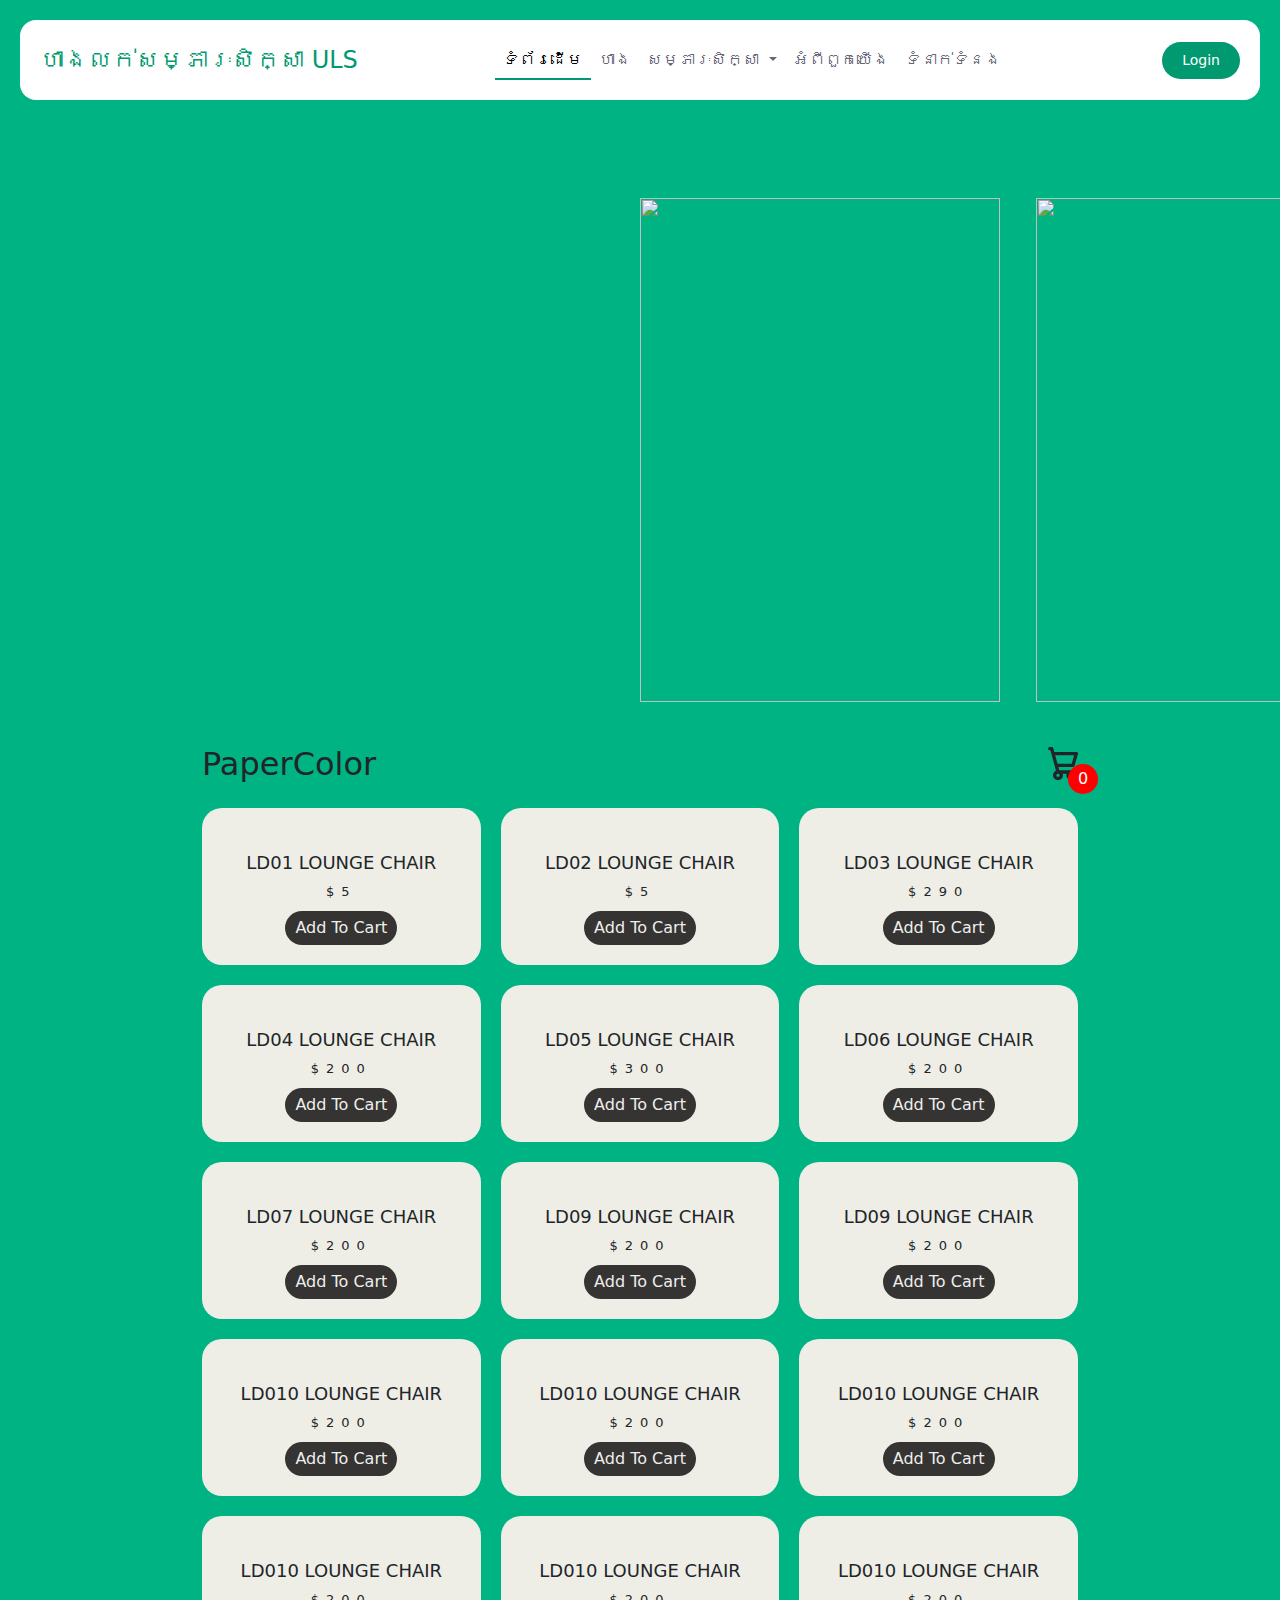
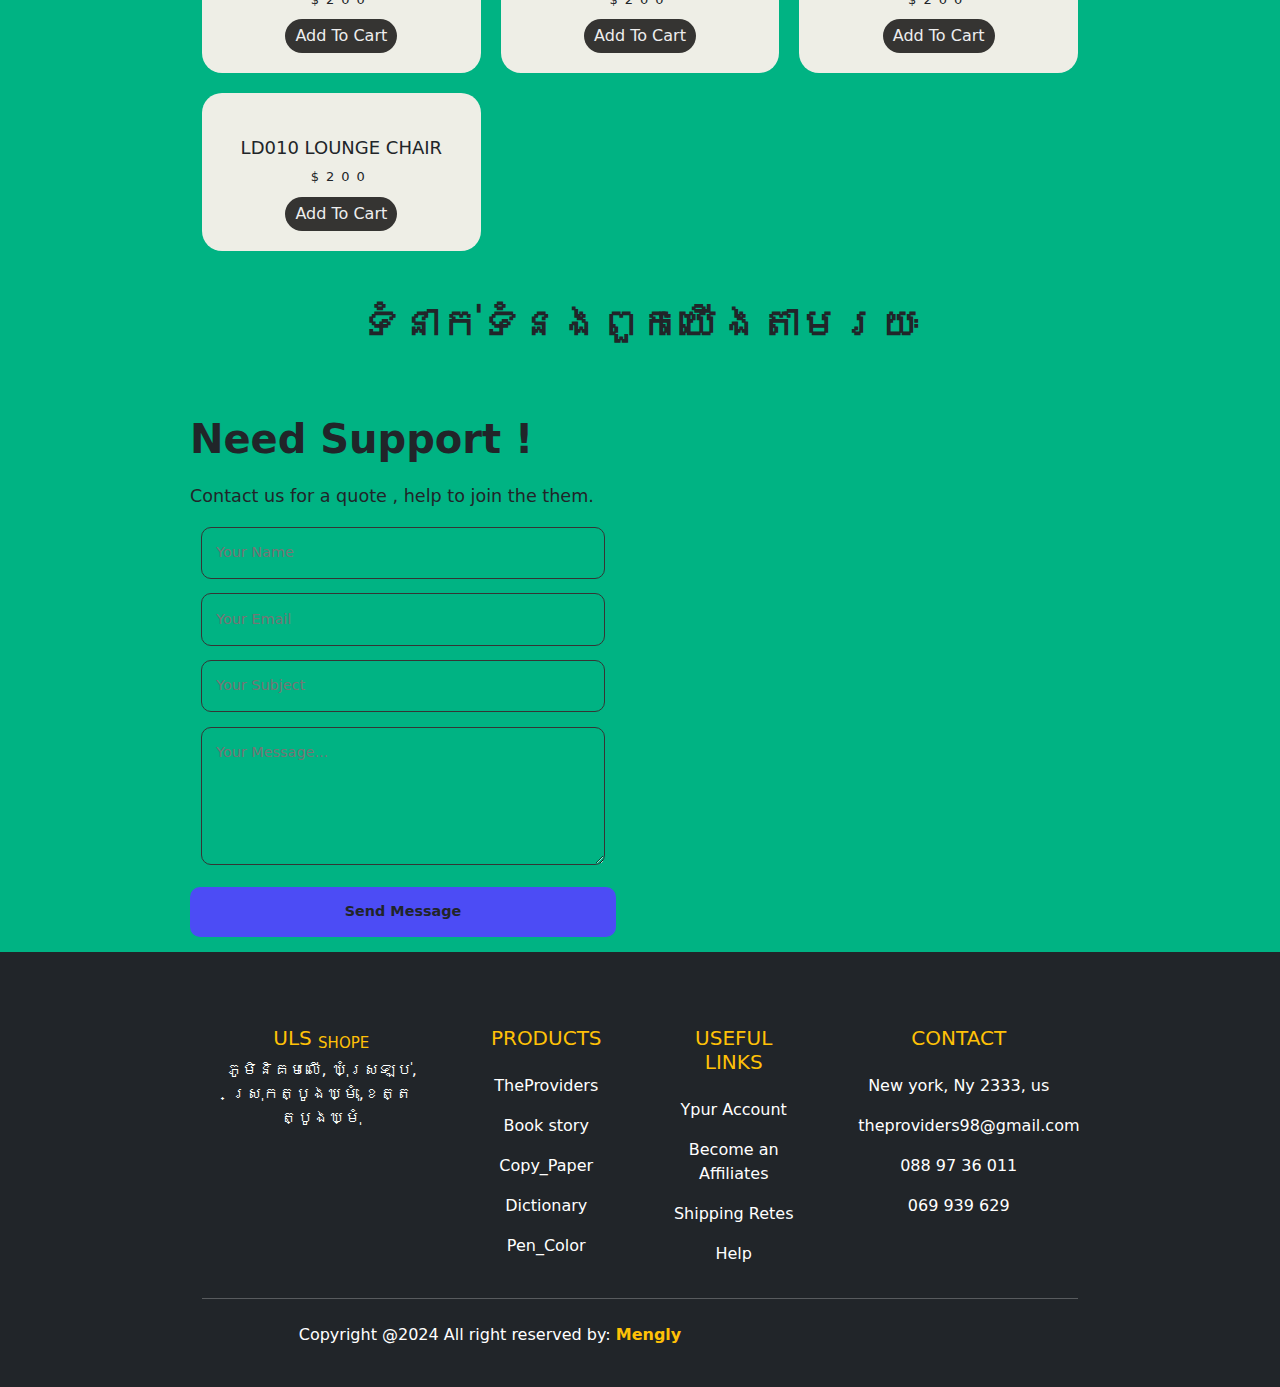
==== home.html @ d553ca85 "Add files via upload" ====
<!DOCTYPE html>
<html lang="en">

<head>
  <meta charset="UTF-8">
  <meta name="viewport" content="width=device-width, initial-scale=1.0">
  <link href="https://cdn.jsdelivr.net/npm/bootstrap@5.3.3/dist/css/bootstrap.min.css" rel="stylesheet"
    integrity="sha384-QWTKZyjpPEjISv5WaRU9OFeRpok6YctnYmDr5pNlyT2bRjXh0JMhjY6hW+ALEwIH" crossorigin="anonymous">
  <link rel="stylesheet" href="style.css">
  <!-- <link rel="stylesheet" href="https://cdn.jsdelivr.net/npm/bootstrap@4.5.3/dist/css/bootstrap.min.css" integrity="sha384-TX8t27EcRE3e/ihU7zmQxVncDAy5uIKz4rEkgIXeMed4M0jlfIDPvg6uqKI2xXr2" crossorigin="anonymous"> -->
  <link rel="stylesheet" href="https://cdnjs.cloudflare.com/ajax/libs/font-awesome/5.14.0/css/all.min.css" integrity="sha512-1PKOgIY59xJ8Co8+NE6FZ+LOAZKjy+KY8iq0G4B3CyeY6wYHN3yt9PW0XpSriVlkMXe40PTKnXrLnZ9+fkDaog==" crossorigin="anonymous" referrerpolicy="no-referrer" />

  <title>Document</title>
</head>

<body>
  <nav class="navbar navbar-expand-lg fixed-top" style="z-index: 10;">
    <div class="container-fluid">
      <a class="navbar-brand me-auto " href="index.html">ហាងលក់សម្ភារៈសិក្សា ULS</a>
      <div class="offcanvas offcanvas-end" tabindex="-1" id="offcanvasNavbar" aria-labelledby="offcanvasNavbarLabel">
        <div class="offcanvas-header">
          <h5 class="offcanvas-title" id="offcanvasNavbarLabel">ម៊ីនុយ</h5>
          <button type="button" class="btn-close" data-bs-dismiss="offcanvas" aria-label="Close"></button>
        </div>
        <div class="offcanvas-body">
          <ul class="navbar-nav justify-content-center flex-grow-1 pe-3">
            <li class="nav-item">
              <a class="nav-link mx-lg2 active" aria-current="page" href="home.html">ទំព័រដើម</a>
            </li>
            <li class="nav-item">
              <a class="nav-link mx-lg2" href="shope.html">ហាង</a>
            </li>
            <li class="nav-item dropdown">
              <a class="nav-link dropdown-toggle" href="materal.html" role="button" data-bs-toggle="dropdown"
                  aria-expanded="false">
                  សម្ភារៈសិក្សា
              </a>
              <ul class="dropdown-menu">
                  <li><a class="dropdown-item" href="materal.html">សៀវភៅ</a></li>
                  <li><a class="dropdown-item" href="Pen.html">ប្រភេទប៊ិច</a></li>
                  <li>
                      <hr class="dropdown-divider">
                  </li>
                  <li><a class="dropdown-item" href="something.html">សម្ភារៈជំនួយកាសិក្សា</a></li>
              </ul>
          </li>
            <li class="nav-item">
              <a class="nav-link mx-lg2" href="About.html">អំពីពួកយើង</a>
            </li>
            <li class="nav-item">
              <a class="nav-link mx-lg2" href="contact.html">ទំនាក់ទំនង</a>
            </li>
          </ul>
        </div>
      </div>
      <a href="login.html" class="login-button">Login</a>
      <button class="navbar-toggler" type="button" data-bs-toggle="offcanvas" data-bs-target="#offcanvasNavbar"
        aria-controls="offcanvasNavbar" aria-label="Toggle navigation">
        <span class="navbar-toggler-icon"></span>
      </button>
    </div>
  </nav>
  <div class="banghome" style="margin-top:-80px;"></div>
  <!-- slide -->
  <article>
    <div id="image-track" data-mouse-down-at="0" data-prev-percentage="0">
      <img class="image" src="storybook/1.jpg" draggable="false" />
      <img class="image" src="storybook/2.jpg" draggable="false" />
      <img class="image" src="storybook/3.jpg" draggable="false" />
      <img class="image" src="storybook/4.jpg" draggable="false" />
      <img class="image" src="storybook/5.jpg" draggable="false" />
      <img class="image" src="storybook/6.jpg" draggable="false" />
      <img class="image" src="storybook/7.jpg" draggable="false" />
      <img class="image" src="storybook/8.jpg" draggable="false" />
      <img class="image" src="storybook/9.jpg" draggable="false" />
      <img class="image" src="storybook/10.jpg" draggable="false" />
  </div>

  <script src="min.js"></script>
  </article>
  <!-- item -->
  <aside>
    <div class="container"​ style="margin-top: 80px;">
      <header>
          <div class="title">PaperColor</div>
          <div class="icon-cart">
              <svg aria-hidden="true" xmlns="http://www.w3.org/2000/svg" fill="none" viewBox="0 0 18 20">
                  <path stroke="currentColor" stroke-linecap="round" stroke-linejoin="round" stroke-width="2" d="M6 15a2 2 0 1 0 0 4 2 2 0 0 0 0-4Zm0 0h8m-8 0-1-4m9 4a2 2 0 1 0 0 4 2 2 0 0 0 0-4Zm-9-4h10l2-7H3m2 7L3 4m0 0-.792-3H1"/>
              </svg>
              <span>0</span>
          </div>
      </header>
      <div class="listProduct">

      </div>
    </div>
    <div class="cartTab" style="z-index: 20;">
      <h1>Shopping Cart</h1>
      <div class="listCart">
          
    </div>
      <div class="btn">
          <button class="close">CLOSE</button>
          <button class="checkOut">Check Out</button>
      </div>
    </div>
   
  </aside>
  <!-- <section class="products">
		<h6>សៀវភៅកំព្យូទ័រ</h6>
		<div class="all-products">
			<div class="product">
				<img src="PC_book/1.png">
				<div class="product-info">
					<h4 class="product-title">AirPod 2nd Gen
					</h4>
					<p class="product-price">$129</p>
					<a class="product-btn" href="#">Buy Now</a>

				</div>
			</div>
			<div class="product">
				<img src="PC_book/10.png">
				<div class="product-info">
					<h4 class="product-title">Apple Watch
					</h4>
					<p class="product-price">$299</p>
					<a class="product-btn" href="#">Buy Now</a>
          
				</div>
			</div>
			<div class="product">
				<img src="PC_book/11.png">
				<div class="product-info">
					<h4 class="product-title">iPhone 14
					</h4>
					<p class="product-price">$999</p>
					<a class="product-btn" href="#">Buy Now</a>

				</div>
			</div>
			<div class="product">
				<img src="PC_book/2.png">
				<div class="product-info">
					<h4 class="product-title">iPan Pro
						</h4>
					<p class="product-price">$629*</p>
					<a class="product-btn" href="#">Buy Now</a>

				</div>
			</div>
      <div class="product">
				<img src="PC_book/10.png">
				<div class="product-info">
					<h4 class="product-title">Apple Watch
					</h4>
					<p class="product-price">$299</p>
					<a class="product-btn" href="#">Buy Now</a>
          
				</div>
			</div>
      <div class="product">
				<img src="PC_book/10.png">
				<div class="product-info">
					<h4 class="product-title">Apple Watch
					</h4>
					<p class="product-price">$299</p>
					<a class="product-btn" href="#">Buy Now</a>
          
				</div>
			</div>
      <div class="product">
				<img src="PC_book/10.png">
				<div class="product-info">
					<h4 class="product-title">Apple Watch
					</h4>
					<p class="product-price">$299</p>
					<a class="product-btn" href="#">Buy Now</a>
          
				</div>
			</div>
      <div class="product">
				<img src="PC_book/10.png">
				<div class="product-info">
					<h4 class="product-title">Apple Watch
					</h4>
					<p class="product-price">$299</p>
					<a class="product-btn" href="#">Buy Now</a>
          
				</div>
			</div>
      <div class="product">
				<img src="PC_book/10.png">
				<div class="product-info">
					<h4 class="product-title">Apple Watch
					</h4>
					<p class="product-price">$299</p>
					<a class="product-btn" href="#">Buy Now</a>
          
				</div>
			</div>
      <div class="product">
				<img src="PC_book/10.png">
				<div class="product-info">
					<h4 class="product-title">Apple Watch
					</h4>
					<p class="product-price">$299</p>
					<a class="product-btn" href="#">Buy Now</a>
          
				</div>
			</div>

		</div>
	</section> -->
  <section class="section-map" style="margin-top: 3rem;">
    <h1 class="heading">ទំនាក់ទំនងពួកយើងតាមរយៈ</h1>
    
    <div class="contactForm">
        <form action="#">
         <h1 class="sub-heading">Need Support !</h1>
         <p class="para para2">Contact us for a quote , help to join the them.</p>
         <input type="text" class="input" placeholder="your name">
         <input type="text" class="input" placeholder="your email">
         <input type="text" class="input" placeholder="your Subject">
         <textarea class="input" cols="30" rows="5" placeholder="Your message..."></textarea>
         <input type="submit" class="input submit" value="Send Message">
        </form>

        <div class="map-container">
            <div class="mapBg"></div>
            <div class="map">
              <iframe src="https://www.google.com/maps/embed?pb=!1m18!1m12!1m3!1d3904.4281454794595!2d105.76640627487414!3d11.875246788348363!2m3!1f0!2f0!3f0!3m2!1i1024!2i768!4f13.1!3m3!1m2!1s0x310c8b27fff44fbb%3A0x6b78d5192f0e0812!2sULS%20Technology!5e0!3m2!1sen!2skh!4v1723910688897!5m2!1sen!2skh" width="600" height="450" style="border:0;" allowfullscreen="" loading="lazy" referrerpolicy="no-referrer-when-downgrade"></iframe>
            </div>
        </div>
    </div>
  </section>
  
  <!-- footer -->
  <footer class="bg-dark text-white pt-5 pb-4">
    <div class="container text-center text-md-left">
      <div class="row text-center text-md-left">
        <div class="col-md-3 col-lg-3 col-xl-3 mx-auto mt-md-3">
          <h5 class="text-uppercase md-4 font-weight-bold text-warning">ULS <sub>Shope</sub></h5>
          <p>ភូមិនិគមលើ, ឃុំស្រឡប់, ស្រុកត្បូងឃ្មុំ,ខេត្តត្បូងឃ្មុំ</p>
          
        </div>
        <div class="col-md-3 col-lg-2 col-xl-2 mx-auto mt-md-3">
          <h5 class="text-uppercase mb-4 font-weight-bold text-warning">Products</h5>
          <P>
            <a href="#" class="text-white" style="text-decoration: none;">TheProviders</a>
          </P>
          <P>
            <a href="#" class="text-white" style="text-decoration: none;">Book story</a>
          </P>
          <P>
            <a href="#" class="text-white" style="text-decoration: none;">Copy_Paper</a>
          </P>
          <P>
            <a href="#" class="text-white" style="text-decoration: none;">Dictionary</a>
          </P>
          <P>
            <a href="#" class="text-white" style="text-decoration: none;">Pen_Color</a>
          </P>
        </div>
        <div class="col-md-3 col-lg-2 col-xl-2 mx-auto mt-3">
          <h5 class="text-uppercase mb-4 font-weight-bold text-warning">Useful links</h5>
          <P>
            <a href="#" class="text-white" style="text-decoration: none;">Ypur Account</a>
          </P>
          <P>
            <a href="#" class="text-white" style="text-decoration: none;">Become an Affiliates</a>
          </P>
          <P>
            <a href="#" class="text-white" style="text-decoration: none;">Shipping Retes</a>
          </P>
          <P>
            <a href="#" class="text-white" style="text-decoration: none;">Help</a>
          </P>
        </div>
        <div class="col-md-4 col-lg-3 col-xl-3 mx-auto mt-3">
          <h5 class="text-uppercase mb-4 font-weight-bold text-warning">Contact</h5>
          <p>
            <i class="fas fa-home mr-3"></i>New york, Ny 2333, us
          </p>
          <p>
            <i class="fas fa-envelope mr-3"></i>theproviders98@gmail.com
          </p>
          <p>
            <i class="fas fa-phone mr-3"></i>088 97 36 011
          </p>
          <p>
            <i class="fas fa-print mr-3"></i>069 939 629
          </p>
        </div>
      </div>
      <hr class="mb-4">
      <div class="row align-items-center">
        <div class="col-md-7 col-lg-8">
          <p>Copyright @2024 All right reserved by: <a href="#" style="text-decoration:none ;">
            <strong class="text-warning">Mengly</strong>
          </a></p>
        </div>
        <div class="col-md-5 col-lg-4">
          <div class="text-center text-md-light">
            <ul class="list-unstyled list-unline">
              <li class="list-inline-item">
                <a href="#" class="btn-floating btn-sm text-white" style="font-size: 23px;"></a><i class="fab fa-facebook"></i>
              </li>
              <li class="list-inline-item">
                <a href="#" class="btn-floating btn-sm text-white" style="font-size: 23px;"></a><i class="fab fa-telegram"></i>
              </li>
              <li class="list-inline-item">
                <a href="#" class="btn-floating btn-sm text-white" style="font-size: 23px;"></a><i class="fab fa-youtube"></i>
              </li>
              <li class="list-inline-item">
                <a href="#" class="btn-floating btn-sm text-white" style="font-size: 23px;"></a><i class="fab fa-instagram"></i>
              </li>
              <li class="list-inline-item">
                <a href="#" class="btn-floating btn-sm text-white" style="font-size: 23px;"></a><i class="fab fa-google"></i>
              </li>
            </ul>
          </div>
        </div>
      </div>
    </div>
    
  </footer>
  <!--Hero section-->
  <!-- <section class="hero_section">
    
  </section> -->

  <script src="app.js"></script>
  <!--End Hero Section-->

  <!-- Boostrap JS-->
  <script src="https://cdn.jsdelivr.net/npm/bootstrap@5.3.3/dist/js/bootstrap.bundle.min.js"
    integrity="sha384-YvpcrYf0tY3lHB60NNkmXc5s9fDVZLESaAA55NDzOxhy9GkcIdslK1eN7N6jIeHz"
    crossorigin="anonymous"></script>
</body>

</html>
---- style.css ----
/*
    Autor:@a_devs_life
*/
.navbar{
    background-color: #fff;
    height: 80px;
    margin: 20px;
    border-radius: 16px;
    padding: 0.5rem;
}
.navbar-brand{
    font-weight: 500;
    color: #009970;
    font-size: 24px;
    transition: 0.3s color;
}

.login-button{
    background-color: #009970;
    color: #fff;
    font-size: 14px;
    padding: 8px 20px;
    border-radius: 50px;
    text-decoration: none;
    transition: 0.3s background-color;
}
.login-button:hover{
    background-color: #00b383;
    
}
.navbar-toggler{
    border: none;
    font-size: 1.25rem;
}
.navbar-toggler:focus, .btn-close:focus{
    box-shadow: none;
    outline: none;
}
.nav-link{
    color: #666777;
    font-weight: 500;
    position: relative;
}
.nav-link:hover, .nav-link.active{
    counter-reset: #000;
}
@media(min-width: 991px){
    .nav-link::before{
        content: "";
        position: absolute;
        bottom: 0;
        left: 50%;
        transform: translateX(-50%);
        width: 0;
        height: 2px;
        background-color: #009970;
        visibility: hidden;
        transition: 0.3s ease-in-out;
    }
    .nav-link:hover::before, .nav-link.active::before{
        width: 100%;
        visibility: visible;
    }
}
.hero_section{
    background-color: #00b383;
    /* background: url(https://images.unsplash.com/photo-1485470733090-0aae1788d5af?ixlib=rb-4.0.3&ixid=MnwxMjA3fDB8MHxwaG90by1wYWdlfHx8fGVufDB8fHx8&auto=format&fit=crop&w=1517&q=80) ; */
    background-size: cover;
    width: 100%;
    height: 100%;
    text-align: center;
}
.hero-section::before{
    background-color: rgba(0, 0, 0, 6);
    content: "";
    position: absolute;
    top: 0;
    right: 0;
    bottom: 0;
    left: 0;
}
.hero-section .container{

    height: 100%;
    z-index: 1;
    position: relative;
    
}
article{
    width: 100%;
    height: 100vw;
    background-color: #00b383
}

@import url('https://fonts.googleapis.com/css2?family=Bokor&display=swap');
*{
	font-family: "Bokor", system-ui;
	margin:0;
	padding:0;
	box-sizing: border-box;
	list-style: none;
	text-decoration: none;
	scroll-padding-top:2rem;
	scroll-behavior:smooth;
}
body{
    background-color: #00b383;
    margin: 0;
    font-family: Poppins;
    height: auto;
}
.container{
    width: 900px;
    margin: auto;
    max-width: 90vw;
    text-align: center;
    padding-top: 10px;
    transition: transform .5s;
    height: 100;
}
svg{
    width: 30px;
}
header{
    display: flex;
    justify-content: space-between;
    align-items: center;
    padding: 20px 0;
}
.icon-cart{
    position: relative;
}
.icon-cart span{
    position: absolute;
    background-color: red;
    width: 30px;
    height: 30px;
    display: flex;
    justify-content: center;
    align-items: center;
    border-radius: 50%;
    color: #fff;
    top: 50%;
    right: -20px;
}
.title{
    font-size: xx-large;
}
.listProduct .item img{
    width: 90%;
    filter: drop-shadow(0 50px 20px #0009);
}
.listProduct{
    display: grid;
    grid-template-columns: repeat(3, 1fr);
    gap: 20px;
}
.listProduct .item{
    background-color: #EEEEE6;
    padding: 20px;
    border-radius: 20px;
}
.listProduct .item h2{
    font-weight: 500;
    font-size: large;
}
.listProduct .item .price{
    letter-spacing: 7px;
    font-size: small;
}
.listProduct .item button{
    background-color: #353432;
    color: #eee;
    border: none;
    padding: 5px 10px;
    margin-top: 10px;
    border-radius: 20px;
}

/* cart */
.cartTab{
    width: 400px;
    background-color: #353432;
    color: #eee;
    position: fixed;
    top: 0;
    right: -400px;
    bottom: 0;
    display: grid;
    grid-template-rows: 70px 1fr 70px;
    transition: .5s;
}
body.showCart .cartTab{
    right: 0;
}
body.showCart .container{
    transform: translateX(-250px);
}
.cartTab h1{
    padding: 20px;
    margin: 0;
    font-weight: 300;
}
.cartTab .btn{
    display: grid;
    grid-template-columns: repeat(2, 1fr);
}
.cartTab button{
    background-color: #E8BC0E;
    border: none;
    font-family: Poppins;
    font-weight: 500;
    cursor: pointer;
}
.cartTab .close{
    background-color: #eee;
}
.listCart .item img{
    width: 100%;
}
.listCart .item{
    display: grid;
    grid-template-columns: 70px 150px 50px 1fr;
    gap: 10px;
    text-align: center;
    align-items: center;
}
.listCart .quantity span{
    display: inline-block;
    width: 25px;
    height: 25px;
    background-color: #eee;
    border-radius: 50%;
    color: #555;
    cursor: pointer;
}
.listCart .quantity span:nth-child(2){
    background-color: transparent;
    color: #eee;
    cursor: auto;
}
.listCart .item:nth-child(even){
    background-color: #eee1;
}
.listCart{
    overflow: auto;
}
.listCart::-webkit-scrollbar{
    width: 0;
}
@media only screen and (max-width: 992px) {
    .listProduct{
        grid-template-columns: repeat(4, 1fr);
    }
}


/* mobile */
@media only screen and (max-width: 768px) {
    .listProduct{
        grid-template-columns: repeat(2, 1fr);
    }
}
.banghome{
    background-color:#00b383;
    width: 100%;
    height: 180px;
    margin-top: -80px;
    position: fixed;
    z-index: 9;
}
/* slide */
article {
    height: 70vh;
    width: 100vw;
    background-color:#00b383;
    margin: 0rem;
    overflow: hidden;
  }
aside{
    background-color: #00b383;
  }
  
#image-track {
    display: flex;
    gap: 4vmin;
    position: absolute;
    left: 50%;
    top: 50%;
    transform: translate(0%, -50%); 
    user-select: none; /* -- Prevent image highlighting -- */
  }
  
#image-track > .image {
    width: 40vmin;
    height: 56vmin;
    object-fit: cover;
    object-position: 100% center;
  }
.footer{
    background-color: #E8BC0E;
    max-width: 500px;
    width: 100%;
    height: auto;
  }
  /* list item */
  h6{
	text-align: center;
	/* margin-bottom: rem; */
	font-size: 3rem;
    margin-top: 1rem;
}

.all-products{
	display: flex;
	align-items: center;
	justify-content: center;
	flex-wrap: wrap;
}

.product{
	overflow: hidden;
	background: #ffffff;
	color: #21201e;
	text-align: center;
	width: 240px;
	height: 400px;
	padding: 2rem;
	display: flex;
	flex-direction: column;
	align-items: center;
	justify-content: center;
	border-radius: 1.2rem;
	margin: 2rem;
    
}

.product .product-title, .product .product-price{
	font-size: 18px;
}

.product:hover img{
	scale:  1.1;
}

.product:hover {
	box-shadow: 5px 15px 25px #eeeeee;
}

.product img {
	height: 200px;
	margin: 1rem;
	transition: all 0.3s;
}

.product a:link, .product a:visited{
	color: #ececec;
	display: inline-block;
	text-decoration: none;
	background-color: #2c3e50;
	padding: 1.2rem 3rem;
	border-radius: 1rem;
	margin-top: 1rem;
	font-size: 14px;
	transition: all 0.2s;
}

.product a:hover{
	transform: scale(1.1);
}
/* lis item */
.card-img-top{
    border-radius: 50px;
    padding: 20px;
}
.card{
    border-radius: 30px;
    box-shadow: rgba(0, 0, 0, 0.1) 0px 1px 2px 0px;
}
.card-body{
    padding: 25px;
    margin-top: -15px;
}
.btn-primary{
    border-radius: 50px;
    width: 120px;
}
.btn-primary:hover{
    background-color: black;
    border: none;
}
h5{
    color: rgb(31, 30, 30);
}
h3{
    color: rgb(205, 0, 38);
    font-size: 1rem;
}

/* map */
.section-map{
    display: flex;
    flex-direction: column;
    text-align: center;
    width: 90%;
    max-width: 900px;
    margin: auto;
    margin-top: -4em;
}

.sectionHeader{
    text-transform: capitalize;
    font-weight: bold;
    font-size: 1.1rem;
    color: var(--primaryColor);
    margin-bottom: .5em;
}

.heading,.sub-heading{
    margin-bottom: .5em;
    font-weight: bold;
}

.heading{
    font-size: 2.5em;
}

.sub-heading{
    text-align: left;
}

.contactForm{
    display: grid;
    gap: 3em;
}

form{
    width: 100%;
    margin-top: 3em;
}

.para{
    color: var(--paraColor);
    font-size: 1.1rem;
    line-height: 1.5em;
    margin-bottom: 1em;
}

.para2{
    text-align: left;
}

.input{
    width: 95%;
    max-width: 700px;
    border: none;
    font-size: .9rem;
    padding: 1em;
    outline: none;
    background-color: var(--formBg);
    color: var(--paraColor);
    border-radius: 10px;
    border: 1px solid rgb(53, 53, 53);
    margin-bottom: 1em;

}

.input:focus{
    border: 1px solid var(--primaryColor);
}

.input::placeholder{
    text-transform: capitalize;
}

.submit{
    background-color: rgb(76, 76, 245);
    border: none;
    color: var(--textColor);
    font-weight: bold;
    cursor: pointer;
    width: 100%;
}

.map-container{
    position: relative;
    width: 100%;
    height: 500px;
}

.mapBg{
    position: absolute;
    background-color: var(--primaryColor);
    top: 0;
    right: 0;
    width: 400px;
    height: 90%;
    border-radius: 20px;
}

.map{
    position: absolute;
    bottom: 0;
    left: 0;
    width: 100%;
    height: 90%;
}

.map iframe{
    width: 100%;
    height: 100%;
}

.contactMethod{
    display: flex;
    flex-direction: column;
    margin-top: 2em;
    text-align: left;
}

.method{
    display: flex;
    align-items: center;
}

.contactIcon{
    font-size: 2rem;
    color: var(--primaryColor);
    width: 70px;
}

@media screen and (min-width:800px) {
    section{
        max-width: 1100px;
    }
    .contactForm{
        grid-template-columns: 1fr 1fr;
    }   

    .contactMethod{
        flex-direction: row;
        justify-content: space-between;
    }
}
/* about us */
#section_about{
    min-height: 100vh;
    padding: 5rem 9% 5rem;
}

.home{
    display: flex;
    justify-content: center;
    align-items: center;
    gap: 8rem;
    /* background-color: black; */
}

.home .home-content h1{
    margin-top: 2rem;
    font-size: 2rem;
    font-weight: 700;
    line-height: 1.3;
}

span{
    color: #b74b4b;
}

.home-content h3{
    font-size: 2rem;
    margin-bottom: 1rem;
    font-weight: 700;
}

.home-content p{
    font-size: 1rem;
}

.home-img{
    border-radius: 50%;
}

.home-img img{
    position: relative;
    width: 15vw;
    border-radius: 50%;
    box-shadow: 0 0 25px solid #b74b4b;
    cursor: pointer;
    transition: 0.2s linear;
}

.home-img img:hover{
    font-size: 1.8rem;
    font-weight: 500;
}

.social-icons a{
    display: inline-flex;
    justify-content: center;
    align-items: center;
    width: 2rem;
    height: 2rem;
    background-color: transparent;
    border:  solid #b74b4b;
    font-size: 2rem;
    border-radius: 50%;
    margin: 3rem 1.5rem 3rem 0;
    transition: 0.3s ease;
    color: #b74b4b;
}

.social-icons a:hover{
    color: black;
    transform: scale(1.3) translateY(-5px);
    background-color: #b74b4b;
    box-shadow: 0  0 25px #b74b4b;
    
}

.btn3{
    display: inline-block;
    padding: 1rem 1rem;
    background-color: black;
    border-radius: 3rem;
    font-size: 1.4rem;
    color: #b74b4b;
    letter-spacing: 0.3rem;
    font-weight: 500;
    border: 2px solid #b74b4b;
    transition: 0.3s ease;
    cursor: pointer;
    text-decoration-line: none;
}

.btn3:hover{
    transform: scale3d(1.03);
    background-color: #b74b4b;
    color: black;
    box-shadow: 0 0 25px #b74b4b;
}

.typing-text{
    font-size: 34px;
    font-weight: 600;
    min-width: 280px;
}

.typing-text span{
    position: relative;
}

.typing-text span::before{
    content: "Student";
    color: #b74b4b;
    animation: words 20s infinite;
}

.typing-text span::after{
    content: "";
    /* background-color: black; */
    position: absolute;
    width: calc(100% + 8px);
    height: 100%;
    /* border-left: 3px solid black; */
    right: -8;
    animation: cursor 0.6s infinite;
}


/* @keyframes cursor{
    to{
        border-left: 3px solid #b74b4b;
    }
}

@keyframes words{
    0%, 20%{
        content: " Student";
    }
    21%, 40%{
        content: "From";
    }
    41%, 60%{
        content: "University";
    }
    61%, 80%{
        content: "Of Heng somrin";
    }
    81%, 100%{
        content: " Tbong khmum";
    }
} */

@media (max-width: 1000px){
    .home{
        gap: 4rem;
    }
}

@media(max-width:995px){
    .home{
        flex-direction: column;
        margin: 5rem 4rem;
    }

    .home .home-content h3{
        font-size: 2.5rem;
    }

    .home-content h1{
        font-size: 5rem;
    }

    .home-img img{
        width: 70vw;
        margin-top: 4rem;
    }
}
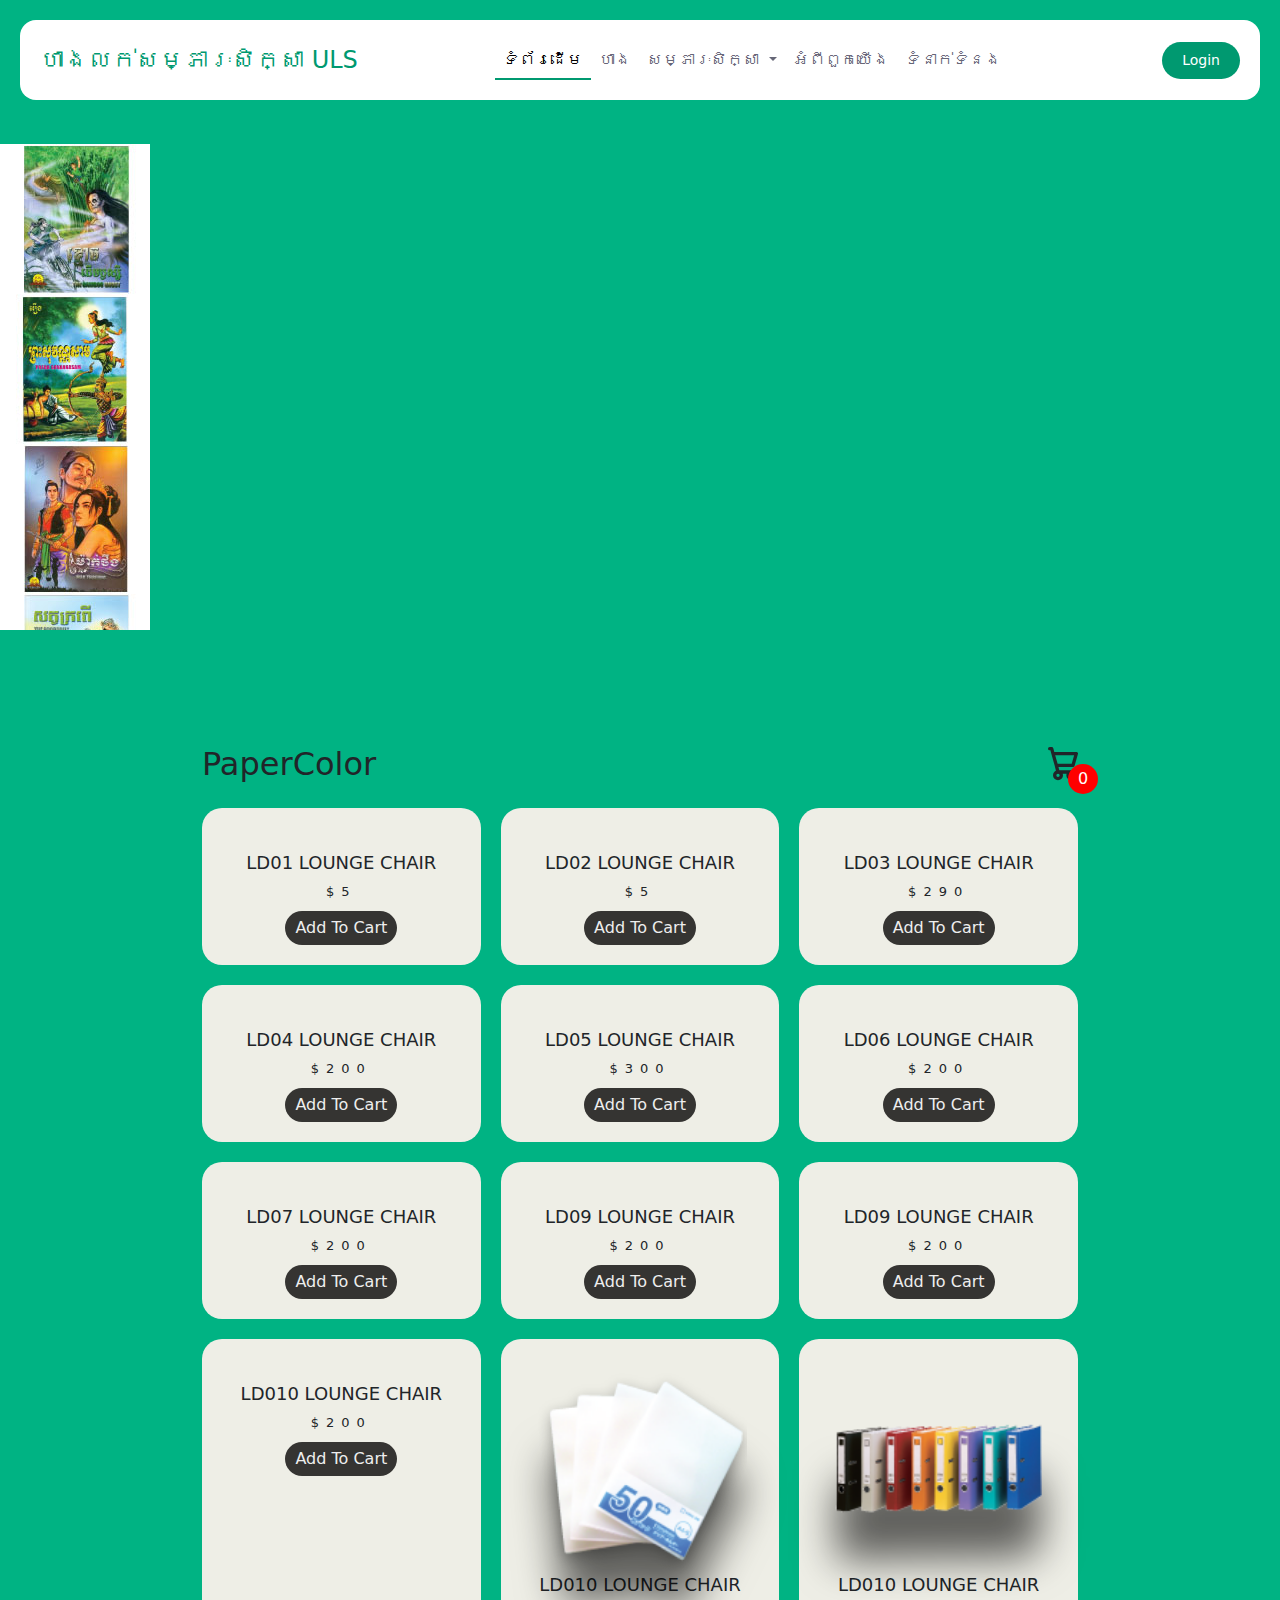
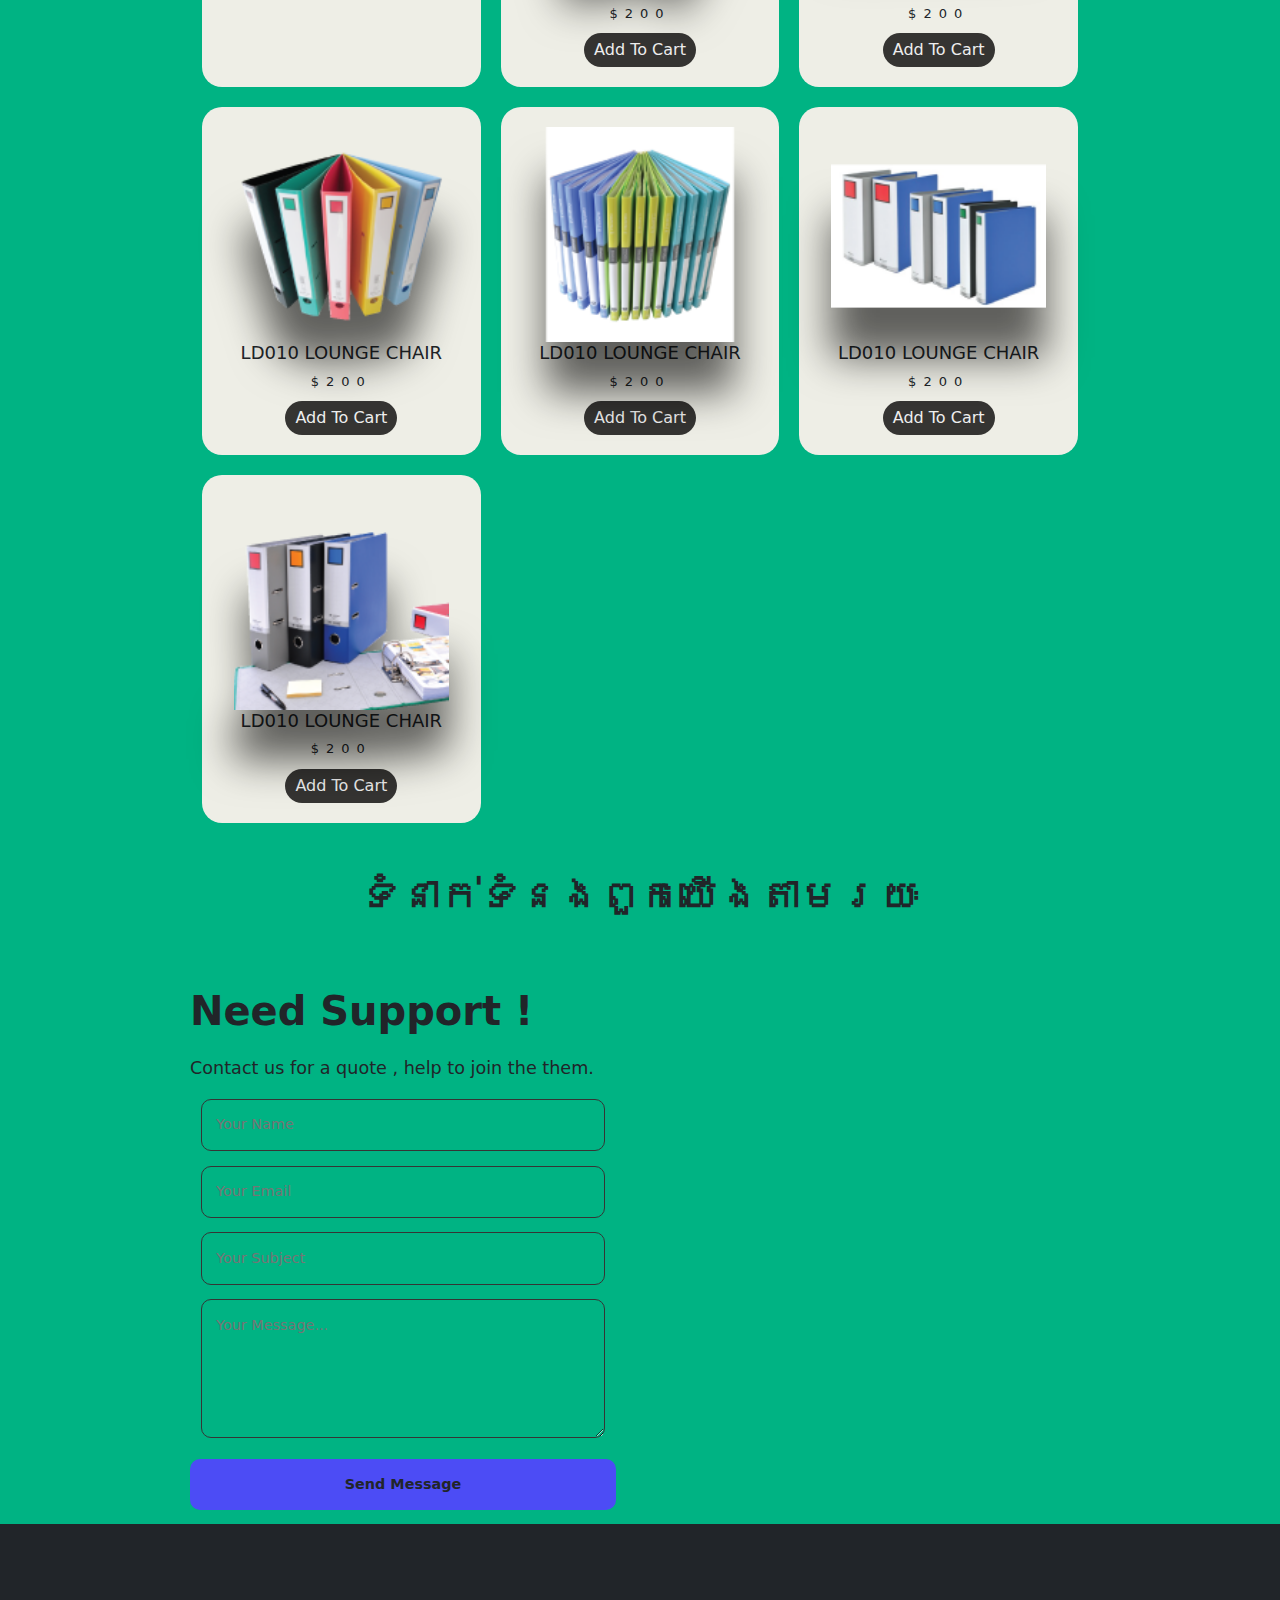
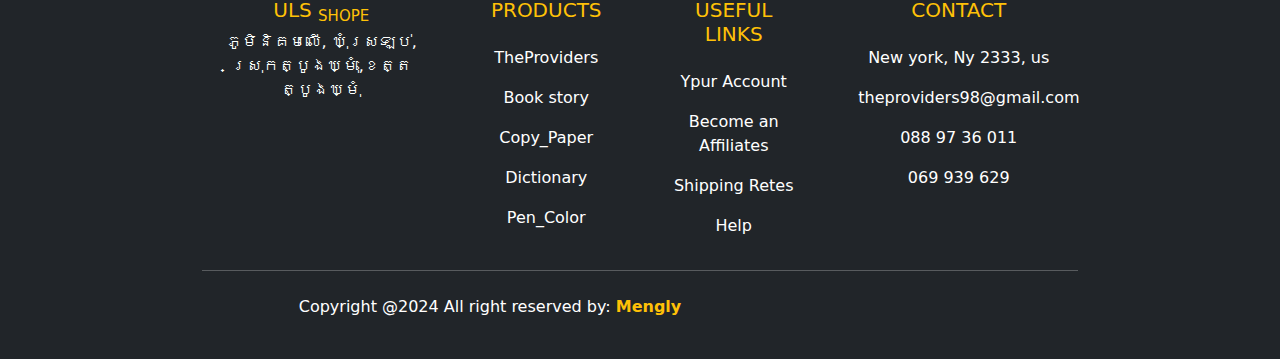
==== commit 097ac04d: "Update home.html" ====
--- a/home.html
+++ b/home.html
@@ -63,17 +63,44 @@
   <div class="banghome" style="margin-top:-80px;"></div>
   <!-- slide -->
   <article>
-    <div id="image-track" data-mouse-down-at="0" data-prev-percentage="0">
-      <img class="image" src="storybook/1.jpg" draggable="false" />
-      <img class="image" src="storybook/2.jpg" draggable="false" />
-      <img class="image" src="storybook/3.jpg" draggable="false" />
-      <img class="image" src="storybook/4.jpg" draggable="false" />
-      <img class="image" src="storybook/5.jpg" draggable="false" />
-      <img class="image" src="storybook/6.jpg" draggable="false" />
-      <img class="image" src="storybook/7.jpg" draggable="false" />
-      <img class="image" src="storybook/8.jpg" draggable="false" />
-      <img class="image" src="storybook/9.jpg" draggable="false" />
-      <img class="image" src="storybook/10.jpg" draggable="false" />
+    <div class="slider" style="margin-top: 9rem;">
+      <div class="list">
+          <div class="item">
+              <img src="storybook/1.jpg" alt="">
+          </div>
+          <div class="item">
+              <img src="storybook/10.jpg" alt="">
+          </div>
+          <div class="item">
+              <img src="storybook/11.jpg" alt="">
+          </div>
+          <div class="item">
+              <img src="storybook/12.jpg" alt="">
+          </div>
+          <div class="item">
+              <img src="storybook/2.jpg" alt="">
+          </div>
+          <div class="item">
+            <img src="storybook/3.jpg" alt="">
+          </div>
+          <div class="item">
+            <img src="storybook/4.jpg" alt="">
+          </div>
+          <div class="item">
+            <img src="storybook/5.jpg" alt="">
+          </div>
+      </div>
+      <div class="buttons">
+          <button id="prev"><</button>
+          <button id="next">></button>
+      </div>
+      <ul class="dots">
+          <li class="active"></li>
+          <li></li>
+          <li></li>
+          <li></li>
+          <li></li>
+      </ul>
   </div>
 
   <script src="min.js"></script>
@@ -339,4 +366,4 @@
     crossorigin="anonymous"></script>
 </body>
 
-</html>+</html>
--- a/style.css
+++ b/style.css
@@ -716,4 +716,12 @@
         width: 70vw;
         margin-top: 4rem;
     }
-}+}
+@media (max-width: 444px){
+    .navbar-brand{
+        font-weight: 500;
+      color: #009970;
+      font-size: 18px;
+      transition: 0.3s color;
+    }
+}
